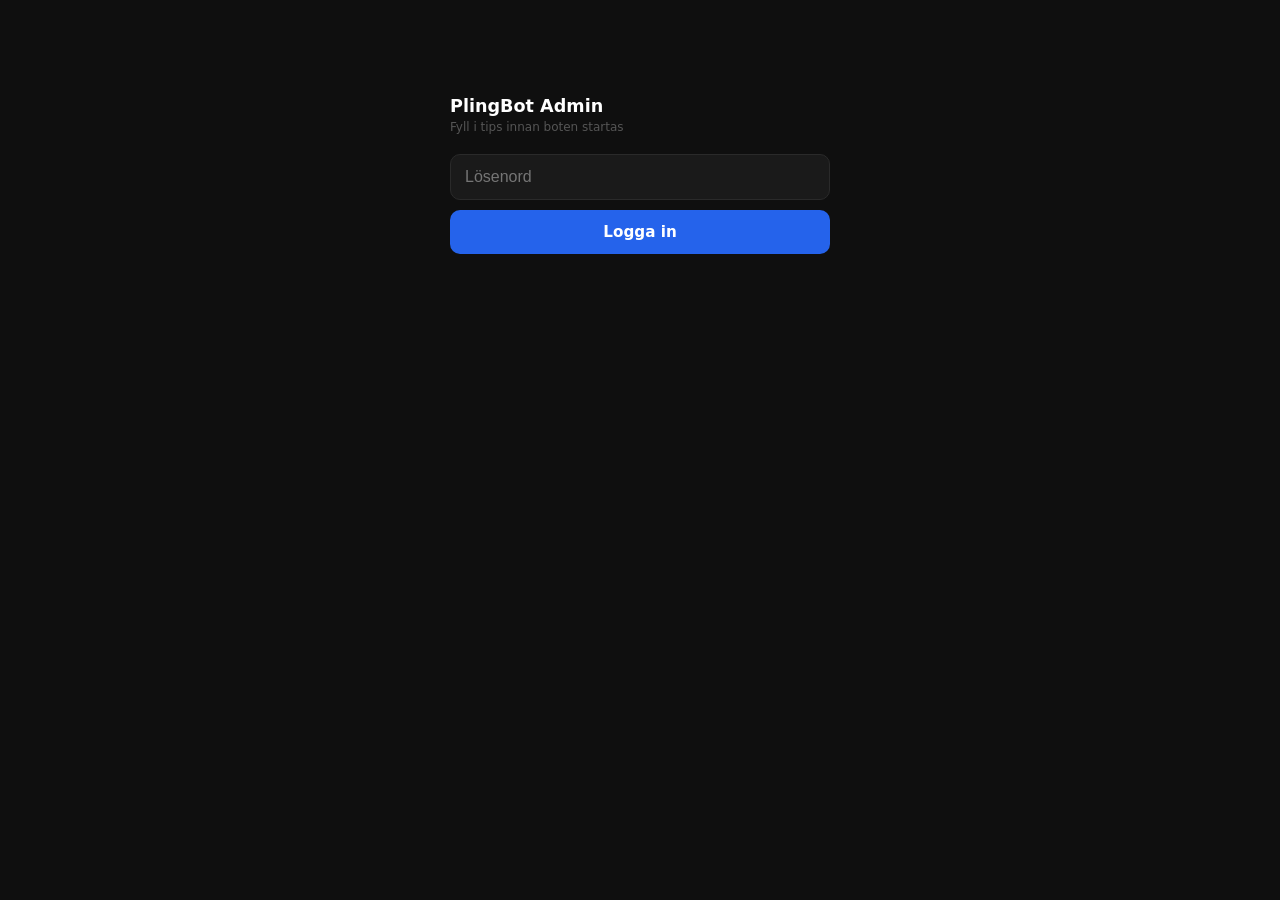
==== src/PlingBotWeb/wwwroot/admin.html @ 61ffd7bb "Add admin page" ====
<!DOCTYPE html>
<html lang="sv">
<head>
  <meta charset="UTF-8">
  <meta name="viewport" content="width=device-width, initial-scale=1.0, maximum-scale=1.0, user-scalable=no">
  <title>PlingBot Admin</title>
  <style>
    *, *::before, *::after { box-sizing: border-box; margin: 0; padding: 0; }

    body {
      font-family: system-ui, -apple-system, sans-serif;
      background: #0f0f0f;
      color: #e0e0e0;
      min-height: 100dvh;
      padding: 16px 16px 100px;
    }

    h1 { font-size: 1.1rem; font-weight: 600; color: #fff; margin-bottom: 4px; }
    .subtitle { font-size: 0.75rem; color: #555; margin-bottom: 20px; }

    /* Login */
    #login-section { max-width: 380px; margin: 80px auto 0; }
    #login-section input {
      width: 100%; padding: 13px 14px; border-radius: 10px;
      border: 1px solid #2a2a2a; background: #1a1a1a; color: #e0e0e0;
      font-size: 1rem; margin-bottom: 10px; outline: none;
      -webkit-appearance: none;
    }
    #login-section input:focus { border-color: #2563eb; }

    /* Buttons */
    button { cursor: pointer; border: none; font-family: inherit; }

    .btn-primary {
      width: 100%; padding: 13px; border-radius: 10px;
      background: #2563eb; color: #fff;
      font-size: 0.95rem; font-weight: 600;
    }
    .btn-primary:active { background: #1d4ed8; }

    /* Match cards */
    .match-card {
      background: #1a1a1a;
      border: 1px solid #242424;
      border-radius: 12px;
      padding: 14px;
      margin-bottom: 10px;
    }
    .match-meta {
      display: flex; justify-content: space-between; align-items: baseline;
      margin-bottom: 6px;
    }
    .match-num { font-size: 0.68rem; color: #555; font-weight: 600; text-transform: uppercase; letter-spacing: 0.04em; }
    .match-kickoff { font-size: 0.68rem; color: #444; }
    .match-teams { font-size: 0.92rem; font-weight: 500; color: #ddd; margin-bottom: 12px; }

    .tip-buttons { display: flex; gap: 8px; }
    .tip-btn {
      flex: 1; padding: 11px 0; border-radius: 8px;
      background: #252525; color: #666;
      border: 1.5px solid #2e2e2e;
      font-size: 1rem; font-weight: 700;
      transition: background 0.1s, color 0.1s, border-color 0.1s;
    }
    .tip-btn.active {
      background: #1e3a8a; color: #93c5fd;
      border-color: #2563eb;
    }
    .tip-btn:active { opacity: 0.7; }

    /* Sticky footer */
    #footer {
      position: fixed; bottom: 0; left: 0; right: 0;
      padding: 12px 16px 20px;
      background: linear-gradient(transparent, #0f0f0f 20%);
    }
    .btn-save {
      width: 100%; padding: 15px;
      border-radius: 12px;
      background: #16a34a; color: #fff;
      font-size: 1rem; font-weight: 700;
    }
    .btn-save:active { background: #15803d; }
    .btn-save:disabled { background: #1a2e1a; color: #3a5a3a; }

    /* Messages */
    .msg {
      text-align: center; padding: 9px 12px; border-radius: 8px;
      font-size: 0.83rem; font-weight: 500; margin-top: 8px;
      display: none;
    }
    .msg.ok  { background: #14532d; color: #4ade80; display: block; }
    .msg.err { background: #450a0a; color: #f87171; display: block; }

    #file-label {
      font-size: 0.72rem; color: #444; margin-bottom: 14px;
    }
  </style>
</head>
<body>

<div id="login-section">
  <h1>PlingBot Admin</h1>
  <p class="subtitle">Fyll i tips innan boten startas</p>
  <input type="password" id="pwd-input" placeholder="Lösenord" autocomplete="current-password">
  <button class="btn-primary" onclick="doLogin()">Logga in</button>
  <div id="login-msg" class="msg"></div>
</div>

<div id="admin-section" style="display:none">
  <h1>Tips</h1>
  <div id="file-label"></div>
  <div id="matches-list"></div>
  <div id="footer">
    <button class="btn-save" id="save-btn" onclick="saveTips()">Spara</button>
    <div id="save-msg" class="msg"></div>
  </div>
</div>

<script>
const tips = {};

function getPassword() { return sessionStorage.getItem('admin_pwd') || ''; }

async function doLogin() {
  const input = document.getElementById('pwd-input');
  const pwd = input.value.trim();
  if (!pwd) return;

  const msg = document.getElementById('login-msg');
  msg.className = 'msg';

  try {
    const res = await fetch('/api/admin/coupon', {
      headers: { 'X-Admin-Password': pwd }
    });
    if (res.status === 401) { showMsg(msg, 'Fel lösenord', 'err'); return; }
    if (!res.ok)            { showMsg(msg, 'Serverfel ' + res.status, 'err'); return; }
    sessionStorage.setItem('admin_pwd', pwd);
    showAdmin(await res.json());
  } catch {
    showMsg(msg, 'Kunde inte nå servern', 'err');
  }
}

async function tryAutoLogin() {
  const pwd = getPassword();
  if (!pwd) return;
  try {
    const res = await fetch('/api/admin/coupon', {
      headers: { 'X-Admin-Password': pwd }
    });
    if (!res.ok) { sessionStorage.removeItem('admin_pwd'); return; }
    showAdmin(await res.json());
  } catch {}
}

function showAdmin(data) {
  document.getElementById('login-section').style.display = 'none';
  document.getElementById('admin-section').style.display = 'block';

  const matches = data.TipsData || [];
  const meta    = data.MetaData || {};

  document.getElementById('file-label').textContent =
    `${meta.Game || ''}  ·  ${meta.Date || ''}`;

  matches.forEach(m => { tips[m.Number] = m.Tip || ''; });

  document.getElementById('matches-list').innerHTML = matches.map(m => {
    const kickoff = m.KickoffUtc
      ? new Date(m.KickoffUtc).toLocaleString('sv-SE', { weekday: 'short', hour: '2-digit', minute: '2-digit' })
      : '';
    return `
      <div class="match-card">
        <div class="match-meta">
          <span class="match-num">Match ${m.Number}</span>
          <span class="match-kickoff">${kickoff}</span>
        </div>
        <div class="match-teams">${m.HomeTeam} – ${m.AwayTeam}</div>
        <div class="tip-buttons">
          ${['1', 'X', '2'].map(t => `
            <button class="tip-btn ${m.Tip === t ? 'active' : ''}"
                    onclick="selectTip(${m.Number}, '${t}', this)">
              ${t}
            </button>
          `).join('')}
        </div>
      </div>
    `;
  }).join('');
}

function selectTip(num, tip, btn) {
  tips[num] = tip;
  btn.closest('.tip-buttons').querySelectorAll('.tip-btn')
    .forEach(b => b.classList.remove('active'));
  btn.classList.add('active');
}

async function saveTips() {
  const btn = document.getElementById('save-btn');
  const msg = document.getElementById('save-msg');
  msg.className = 'msg';

  btn.disabled = true;
  btn.textContent = 'Sparar…';

  try {
    const body = {};
    for (const [num, tip] of Object.entries(tips)) body[num] = tip;

    const res = await fetch('/api/admin/tips', {
      method: 'POST',
      headers: {
        'Content-Type': 'application/json',
        'X-Admin-Password': getPassword()
      },
      body: JSON.stringify(body)
    });

    if (res.ok)  showMsg(msg, '✓ Sparat!', 'ok');
    else         showMsg(msg, 'Fel vid sparning (' + res.status + ')', 'err');
  } catch {
    showMsg(msg, 'Serverfel', 'err');
  }

  btn.disabled = false;
  btn.textContent = 'Spara';
}

function showMsg(el, text, type) {
  el.textContent = text;
  el.className = 'msg ' + type;
  clearTimeout(el._t);
  el._t = setTimeout(() => el.className = 'msg', 3000);
}

document.getElementById('pwd-input')
  .addEventListener('keydown', e => { if (e.key === 'Enter') doLogin(); });

tryAutoLogin();
</script>
</body>
</html>
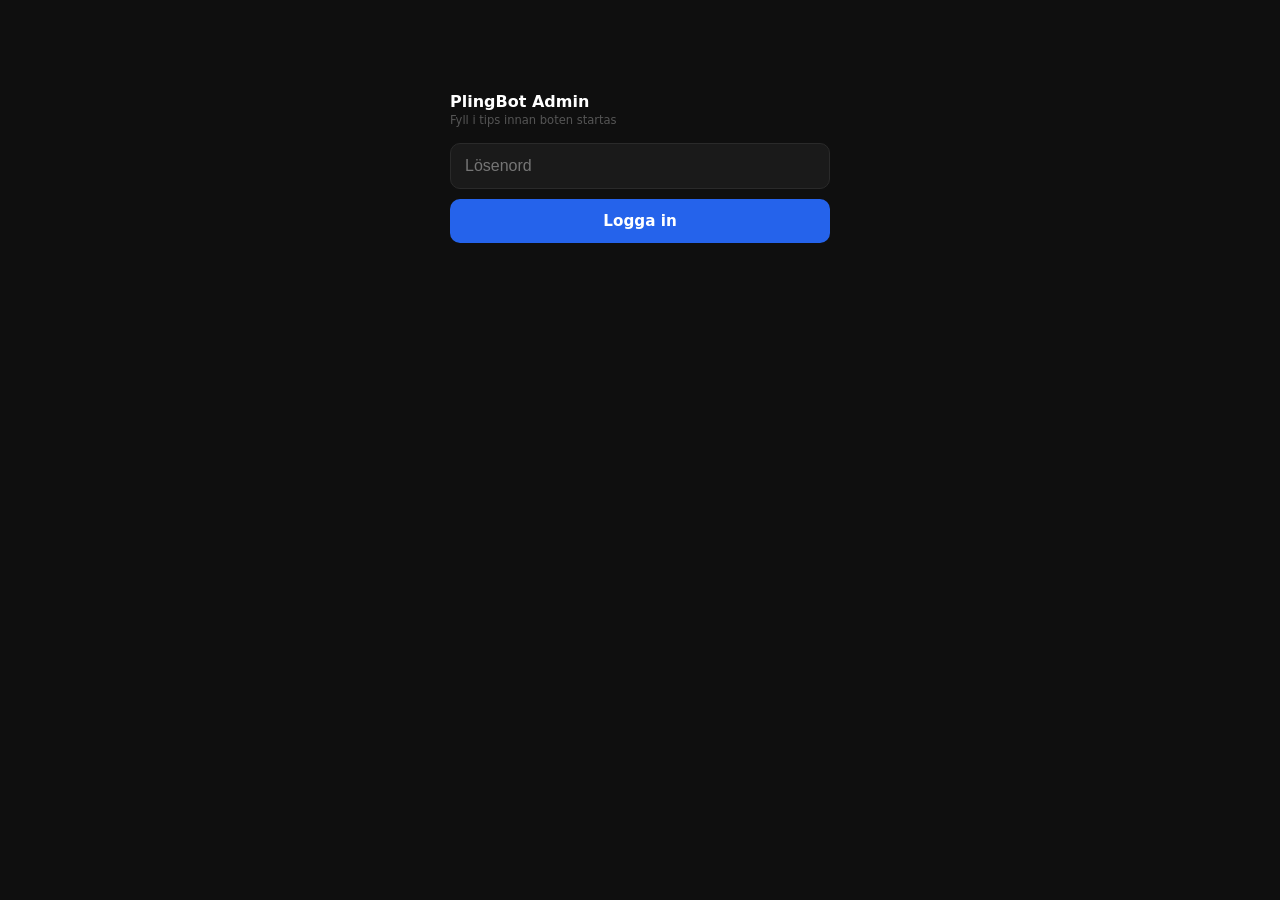
==== commit 18f87597: "Updated admin page on web" ====
--- a/src/PlingBotWeb/wwwroot/admin.html
+++ b/src/PlingBotWeb/wwwroot/admin.html
@@ -12,11 +12,11 @@
       background: #0f0f0f;
       color: #e0e0e0;
       min-height: 100dvh;
-      padding: 16px 16px 100px;
-    }
-
-    h1 { font-size: 1.1rem; font-weight: 600; color: #fff; margin-bottom: 4px; }
-    .subtitle { font-size: 0.75rem; color: #555; margin-bottom: 20px; }
+      padding: 12px 12px 90px;
+    }
+
+    h1 { font-size: 1rem; font-weight: 600; color: #fff; margin-bottom: 2px; }
+    .subtitle { font-size: 0.72rem; color: #555; margin-bottom: 16px; }
 
     /* Login */
     #login-section { max-width: 380px; margin: 80px auto 0; }
@@ -42,24 +42,24 @@
     .match-card {
       background: #1a1a1a;
       border: 1px solid #242424;
-      border-radius: 12px;
-      padding: 14px;
-      margin-bottom: 10px;
+      border-radius: 10px;
+      padding: 11px 12px;
+      margin-bottom: 7px;
     }
     .match-meta {
       display: flex; justify-content: space-between; align-items: baseline;
-      margin-bottom: 6px;
-    }
-    .match-num { font-size: 0.68rem; color: #555; font-weight: 600; text-transform: uppercase; letter-spacing: 0.04em; }
-    .match-kickoff { font-size: 0.68rem; color: #444; }
-    .match-teams { font-size: 0.92rem; font-weight: 500; color: #ddd; margin-bottom: 12px; }
+      margin-bottom: 3px;
+    }
+    .match-num { font-size: 0.62rem; color: #555; font-weight: 600; text-transform: uppercase; letter-spacing: 0.04em; }
+    .match-kickoff { font-size: 0.62rem; color: #444; }
+    .match-teams { font-size: 0.88rem; font-weight: 500; color: #ddd; margin-bottom: 9px; }
 
     .tip-buttons { display: flex; gap: 8px; }
     .tip-btn {
-      flex: 1; padding: 11px 0; border-radius: 8px;
-      background: #252525; color: #666;
+      flex: 1; padding: 9px 0; border-radius: 7px;
+      background: #252525; color: #555;
       border: 1.5px solid #2e2e2e;
-      font-size: 1rem; font-weight: 700;
+      font-size: 0.95rem; font-weight: 700;
       transition: background 0.1s, color 0.1s, border-color 0.1s;
     }
     .tip-btn.active {
@@ -93,7 +93,7 @@
     .msg.err { background: #450a0a; color: #f87171; display: block; }
 
     #file-label {
-      font-size: 0.72rem; color: #444; margin-bottom: 14px;
+      font-size: 0.7rem; color: #444; margin-bottom: 10px;
     }
   </style>
 </head>
@@ -132,6 +132,7 @@
 
   try {
     const res = await fetch('/api/admin/coupon', {
+      cache: 'no-store',
       headers: { 'X-Admin-Password': pwd }
     });
     if (res.status === 401) { showMsg(msg, 'Fel lösenord', 'err'); return; }
@@ -148,6 +149,7 @@
   if (!pwd) return;
   try {
     const res = await fetch('/api/admin/coupon', {
+      cache: 'no-store',
       headers: { 'X-Admin-Password': pwd }
     });
     if (!res.ok) { sessionStorage.removeItem('admin_pwd'); return; }
@@ -180,7 +182,8 @@
         <div class="match-teams">${m.HomeTeam} – ${m.AwayTeam}</div>
         <div class="tip-buttons">
           ${['1', 'X', '2'].map(t => `
-            <button class="tip-btn ${m.Tip === t ? 'active' : ''}"
+            <button class="tip-btn ${(m.Tip || '').includes(t) ? 'active' : ''}"
+                    data-tip="${t}"
                     onclick="selectTip(${m.Number}, '${t}', this)">
               ${t}
             </button>
@@ -191,11 +194,13 @@
   }).join('');
 }
 
-function selectTip(num, tip, btn) {
-  tips[num] = tip;
+function selectTip(num, t, btn) {
+  const set = new Set((tips[num] || '').split('').filter(Boolean));
+  if (set.has(t)) set.delete(t);
+  else set.add(t);
+  tips[num] = ['1', 'X', '2'].filter(x => set.has(x)).join('');
   btn.closest('.tip-buttons').querySelectorAll('.tip-btn')
-    .forEach(b => b.classList.remove('active'));
-  btn.classList.add('active');
+    .forEach(b => b.classList.toggle('active', tips[num].includes(b.dataset.tip)));
 }
 
 async function saveTips() {
